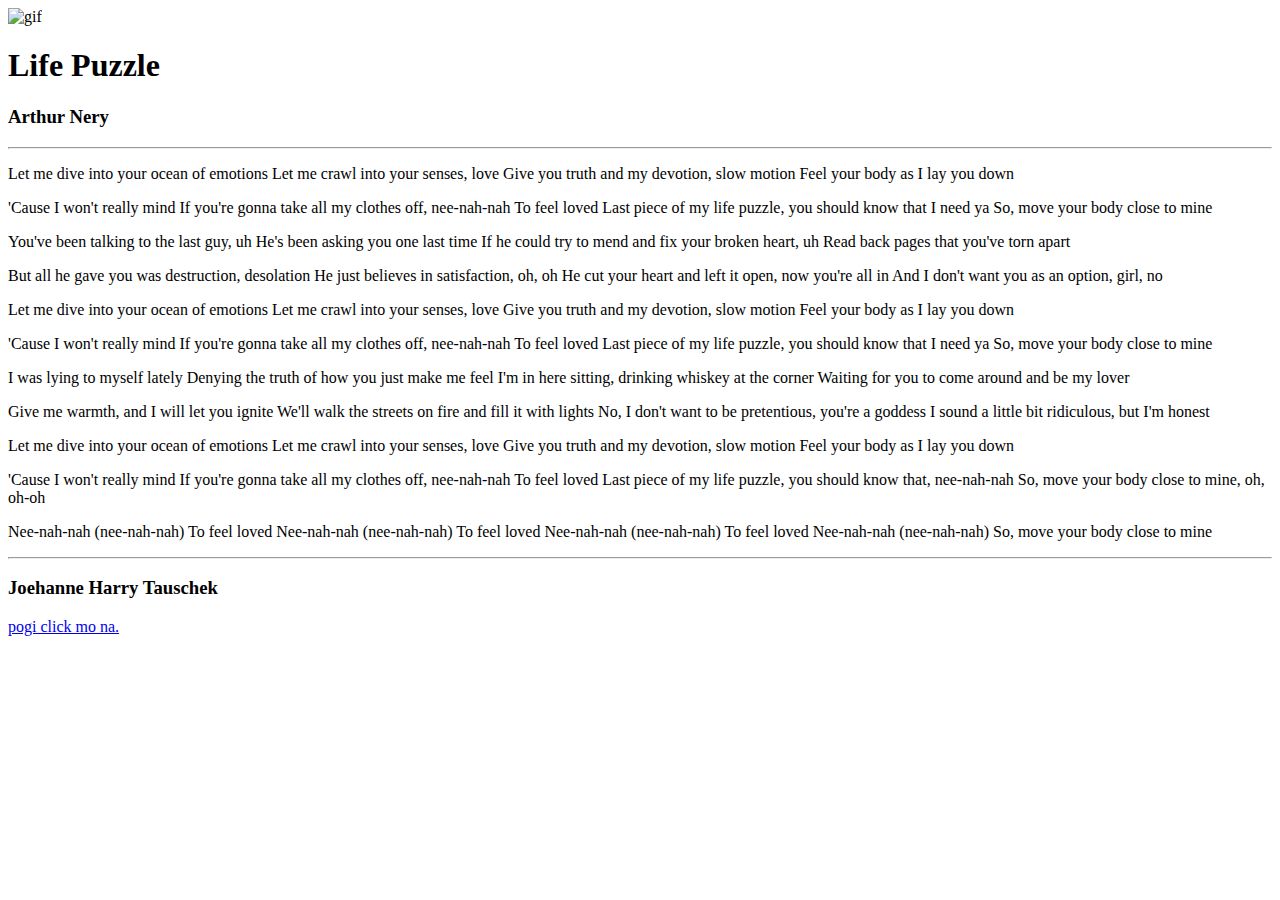
==== Activity.html @ bbf0db59 "Add files via upload" ====
<!DOCTYPE html>
<html>
<head>
    <title>Lyric title</title>
</head>
<body>

    <img src="https://media1.tenor.com/images/1cf6accfacf991c2e7e820ad6f7da04e/tenor.gif?itemid=13309037" alt="gif" width="300">
    <h1>Life Puzzle</h1>
    <h3>Arthur Nery</h3>
    <hr>
    <p>
        Let me dive into your ocean of emotions
        Let me crawl into your senses, love
        Give you truth and my devotion, slow motion
        Feel your body as I lay you down
    </p>
        
    <p>
        'Cause I won't really mind
        If you're gonna take all my clothes off, nee-nah-nah
        To feel loved
        Last piece of my life puzzle, you should know that I need ya
        So, move your body close to mine
    </p>

    <p>
        You've been talking to the last guy, uh
        He's been asking you one last time
        If he could try to mend and fix your broken heart, uh
        Read back pages that you've torn apart
    </p>

    <p>
        But all he gave you was destruction, desolation
        He just believes in satisfaction, oh, oh
        He cut your heart and left it open, now you're all in
        And I don't want you as an option, girl, no
    </p>

    <p>
        Let me dive into your ocean of emotions
        Let me crawl into your senses, love
        Give you truth and my devotion, slow motion
        Feel your body as I lay you down
    </p>

    <p>
        'Cause I won't really mind
        If you're gonna take all my clothes off, nee-nah-nah
        To feel loved
        Last piece of my life puzzle, you should know that I need ya
        So, move your body close to mine
    </p>

    <p>
        I was lying to myself lately
        Denying the truth of how you just make me feel
        I'm in here sitting, drinking whiskey at the corner
        Waiting for you to come around and be my lover
    </p>

    <p>
        Give me warmth, and I will let you ignite
        We'll walk the streets on fire and fill it with lights
        No, I don't want to be pretentious, you're a goddess
        I sound a little bit ridiculous, but I'm honest
    </p>

    <p>
        Let me dive into your ocean of emotions
        Let me crawl into your senses, love
        Give you truth and my devotion, slow motion
        Feel your body as I lay you down
    </p>

    <p>
        'Cause I won't really mind
        If you're gonna take all my clothes off, nee-nah-nah
        To feel loved
        Last piece of my life puzzle, you should know that, nee-nah-nah
        So, move your body close to mine, oh, oh-oh
    </p>

    <p>
        Nee-nah-nah (nee-nah-nah)
        To feel loved
        Nee-nah-nah (nee-nah-nah)
        To feel loved
        Nee-nah-nah (nee-nah-nah)
        To feel loved
        Nee-nah-nah (nee-nah-nah)
        So, move your body close to mine
    </p>
<hr>
    <h3>Joehanne Harry Tauschek</h3>
   <a href="https://www.youtube.com/watch?v=FTGjsEigrX8">pogi click mo na.</a>
</body>
</html>
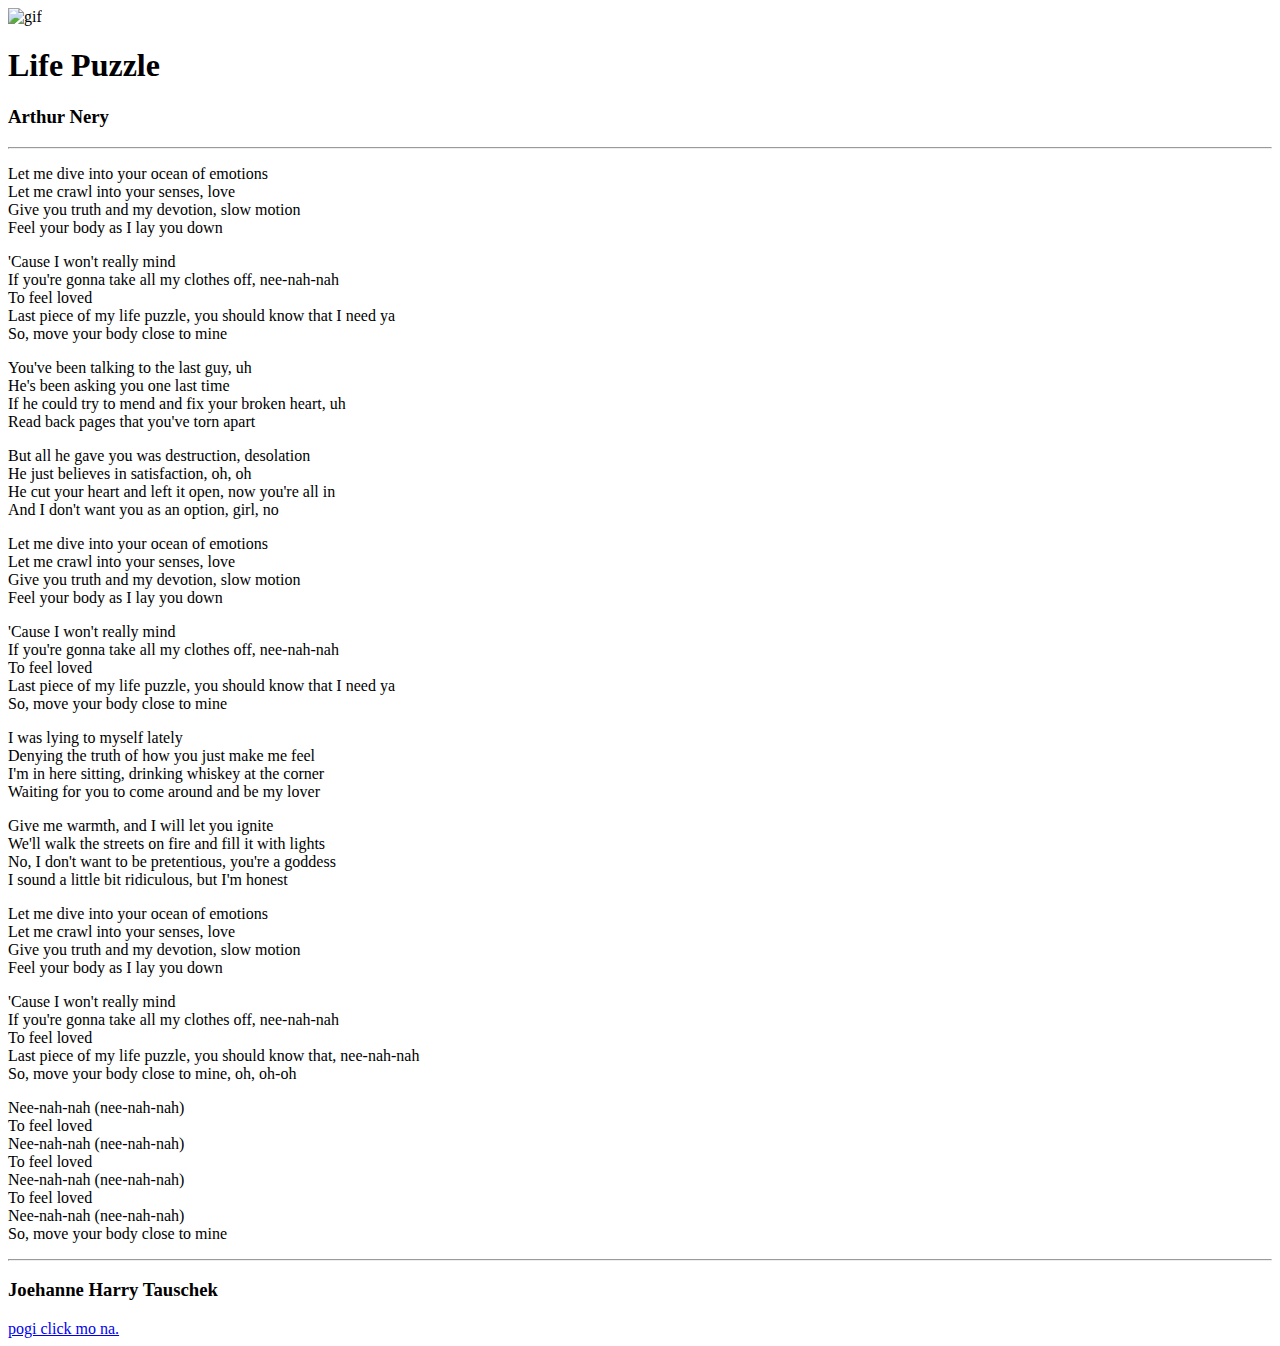
==== commit 7dc445c8: "Update Activity.html" ====
--- a/Activity.html
+++ b/Activity.html
@@ -10,90 +10,90 @@
     <h3>Arthur Nery</h3>
     <hr>
     <p>
-        Let me dive into your ocean of emotions
-        Let me crawl into your senses, love
-        Give you truth and my devotion, slow motion
-        Feel your body as I lay you down
+        Let me dive into your ocean of emotions<br>
+        Let me crawl into your senses, love<br>
+        Give you truth and my devotion, slow motion<br>
+        Feel your body as I lay you down<br>
     </p>
         
     <p>
-        'Cause I won't really mind
-        If you're gonna take all my clothes off, nee-nah-nah
-        To feel loved
-        Last piece of my life puzzle, you should know that I need ya
-        So, move your body close to mine
+        'Cause I won't really mind<br>
+        If you're gonna take all my clothes off, nee-nah-nah<br>
+        To feel loved<br>
+        Last piece of my life puzzle, you should know that I need ya<br>
+        So, move your body close to mine<br>
     </p>
 
     <p>
-        You've been talking to the last guy, uh
-        He's been asking you one last time
-        If he could try to mend and fix your broken heart, uh
-        Read back pages that you've torn apart
+        You've been talking to the last guy, uh<br>
+        He's been asking you one last time<br>
+        If he could try to mend and fix your broken heart, uh<br>
+        Read back pages that you've torn apart<br>
     </p>
 
     <p>
-        But all he gave you was destruction, desolation
-        He just believes in satisfaction, oh, oh
-        He cut your heart and left it open, now you're all in
-        And I don't want you as an option, girl, no
+        But all he gave you was destruction, desolation<br>
+        He just believes in satisfaction, oh, oh<br>
+        He cut your heart and left it open, now you're all in<br>
+        And I don't want you as an option, girl, no<br>
     </p>
 
     <p>
-        Let me dive into your ocean of emotions
-        Let me crawl into your senses, love
-        Give you truth and my devotion, slow motion
-        Feel your body as I lay you down
+        Let me dive into your ocean of emotions<br>
+        Let me crawl into your senses, love<br>
+        Give you truth and my devotion, slow motion<br>
+        Feel your body as I lay you down<br>
     </p>
 
     <p>
-        'Cause I won't really mind
-        If you're gonna take all my clothes off, nee-nah-nah
-        To feel loved
-        Last piece of my life puzzle, you should know that I need ya
-        So, move your body close to mine
+        'Cause I won't really mind<br>
+        If you're gonna take all my clothes off, nee-nah-nah<br>
+        To feel loved<br>
+        Last piece of my life puzzle, you should know that I need ya<br>
+        So, move your body close to mine<br>
     </p>
 
     <p>
-        I was lying to myself lately
-        Denying the truth of how you just make me feel
-        I'm in here sitting, drinking whiskey at the corner
-        Waiting for you to come around and be my lover
+        I was lying to myself lately<br>
+        Denying the truth of how you just make me feel<br>
+        I'm in here sitting, drinking whiskey at the corner<br>
+        Waiting for you to come around and be my lover<br>
     </p>
 
     <p>
-        Give me warmth, and I will let you ignite
-        We'll walk the streets on fire and fill it with lights
-        No, I don't want to be pretentious, you're a goddess
-        I sound a little bit ridiculous, but I'm honest
+        Give me warmth, and I will let you ignite<br>
+        We'll walk the streets on fire and fill it with lights<br>
+        No, I don't want to be pretentious, you're a goddess<br>
+        I sound a little bit ridiculous, but I'm honest<br>
     </p>
 
     <p>
-        Let me dive into your ocean of emotions
-        Let me crawl into your senses, love
-        Give you truth and my devotion, slow motion
-        Feel your body as I lay you down
+        Let me dive into your ocean of emotions<br>
+        Let me crawl into your senses, love<br>
+        Give you truth and my devotion, slow motion<br>
+        Feel your body as I lay you down<br>
     </p>
 
     <p>
-        'Cause I won't really mind
-        If you're gonna take all my clothes off, nee-nah-nah
-        To feel loved
-        Last piece of my life puzzle, you should know that, nee-nah-nah
-        So, move your body close to mine, oh, oh-oh
+        'Cause I won't really mind<br>
+        If you're gonna take all my clothes off, nee-nah-nah<br>
+        To feel loved<br>
+        Last piece of my life puzzle, you should know that, nee-nah-nah<br>
+        So, move your body close to mine, oh, oh-oh<br>
     </p>
 
     <p>
-        Nee-nah-nah (nee-nah-nah)
-        To feel loved
-        Nee-nah-nah (nee-nah-nah)
-        To feel loved
-        Nee-nah-nah (nee-nah-nah)
-        To feel loved
-        Nee-nah-nah (nee-nah-nah)
-        So, move your body close to mine
+        Nee-nah-nah (nee-nah-nah)<br>
+        To feel loved<br>
+        Nee-nah-nah (nee-nah-nah)<br>
+        To feel loved<br>
+        Nee-nah-nah (nee-nah-nah)<br>
+        To feel loved<br>
+        Nee-nah-nah (nee-nah-nah)<br>
+        So, move your body close to mine<br>
     </p>
 <hr>
     <h3>Joehanne Harry Tauschek</h3>
    <a href="https://www.youtube.com/watch?v=FTGjsEigrX8">pogi click mo na.</a>
 </body>
-</html>+</html>
